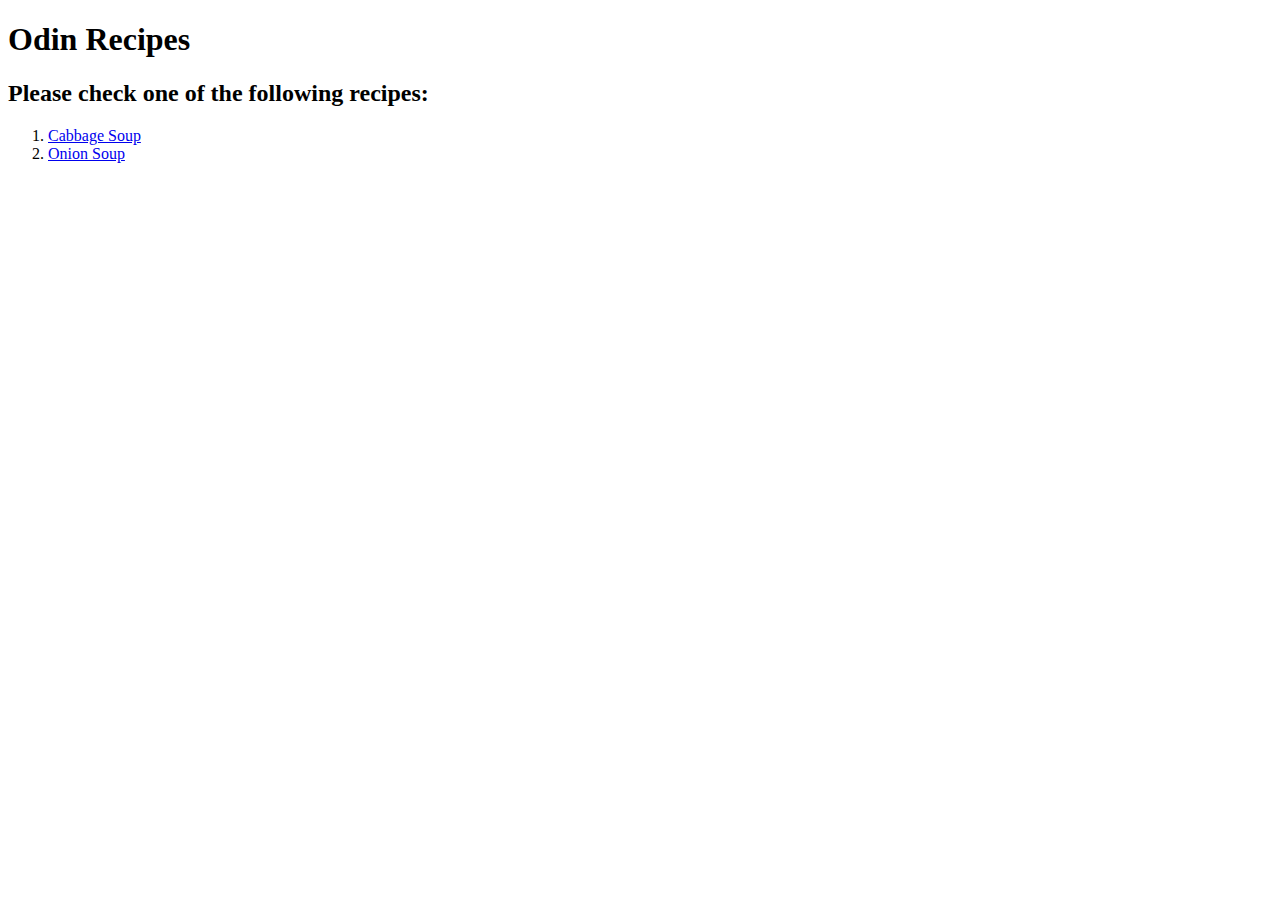
==== index.html @ dfe32d90 "Finish cabbage soup page" ====
<!DOCTYPE html>
<html lang="en">
<head>
    <meta charset="UTF-8">
    <meta name="viewport" content="width=device-width, initial-scale=1.0">
    <title>Odin Recipes</title>
</head>
<body>
    <h1>Odin Recipes</h1>
    <h2>Please check one of the following recipes:</h2>
    <ol>
        <li><a href="../odin-recipes/recipes/cabbage.html">Cabbage Soup</a></li>
        <li><a href="../odin-recipes/recipes/onion.html">Onion Soup</a></li>
    </ol>



</body>
</html>
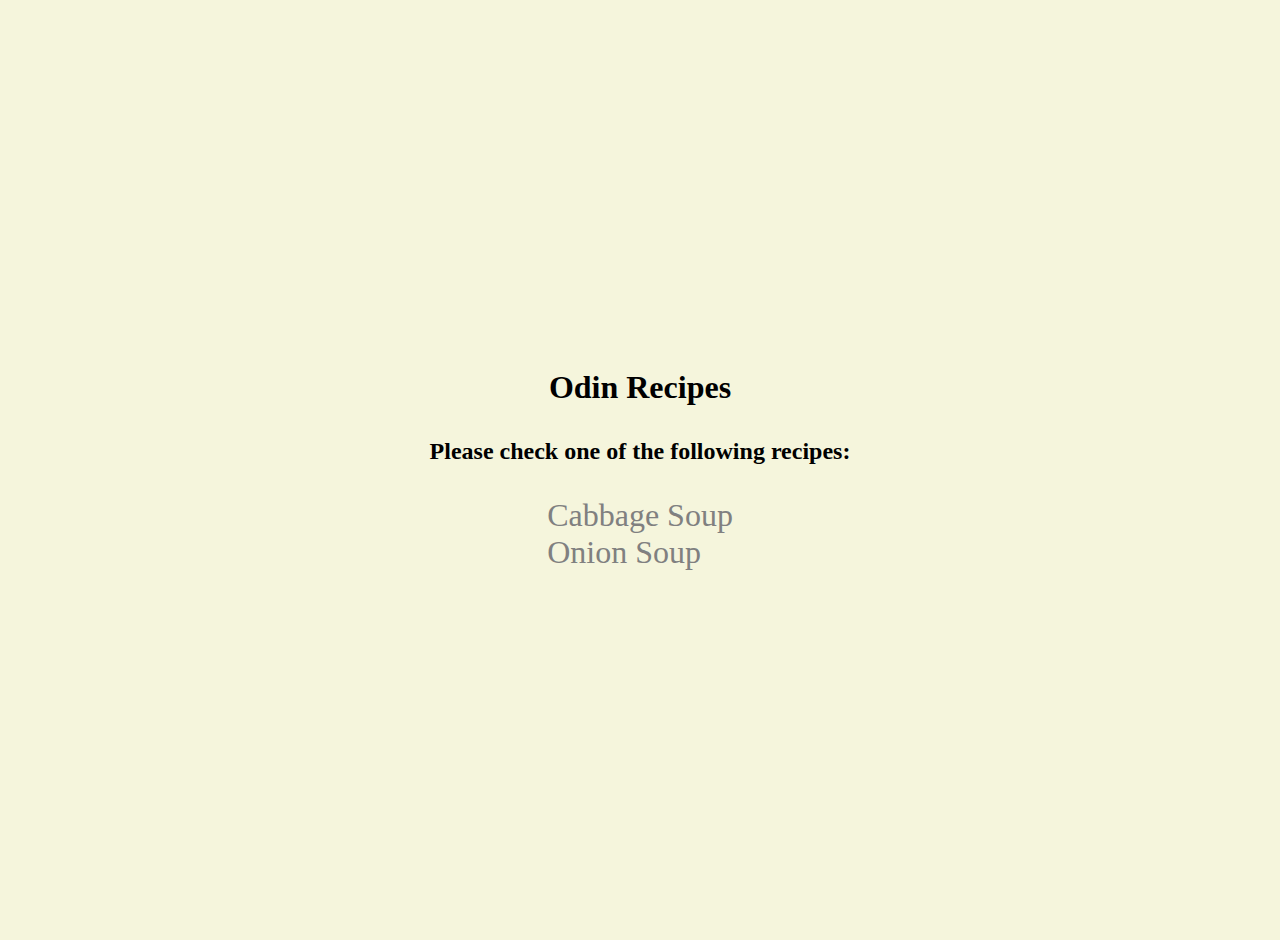
==== commit 0bc2678f: "Add styling to page" ====
--- a/index.html
+++ b/index.html
@@ -3,6 +3,7 @@
 <head>
     <meta charset="UTF-8">
     <meta name="viewport" content="width=device-width, initial-scale=1.0">
+    <link rel="stylesheet" href="styles.css">
     <title>Odin Recipes</title>
 </head>
 <body>
@@ -12,8 +13,6 @@
         <li><a href="../odin-recipes/recipes/cabbage.html">Cabbage Soup</a></li>
         <li><a href="../odin-recipes/recipes/onion.html">Onion Soup</a></li>
     </ol>
-
-
-
+    
 </body>
 </html>--- a/styles.css
+++ b/styles.css
@@ -0,0 +1,28 @@
+body,
+html,
+h1,h2,p,ul,ol{
+    margin:0;
+    padding:0;
+}
+body{
+    min-height: 100vh;
+    padding:20px;
+    display: flex;
+    flex-direction: column;
+    align-items: center;
+    justify-content: center;
+    gap:2rem;
+    background-color:beige ;
+}
+
+a{
+    text-decoration: none;
+    color: grey;
+    font-size: 32px;
+}
+a:hover{
+    color: blueviolet;
+}
+ol,ul{
+    list-style: none;
+}
